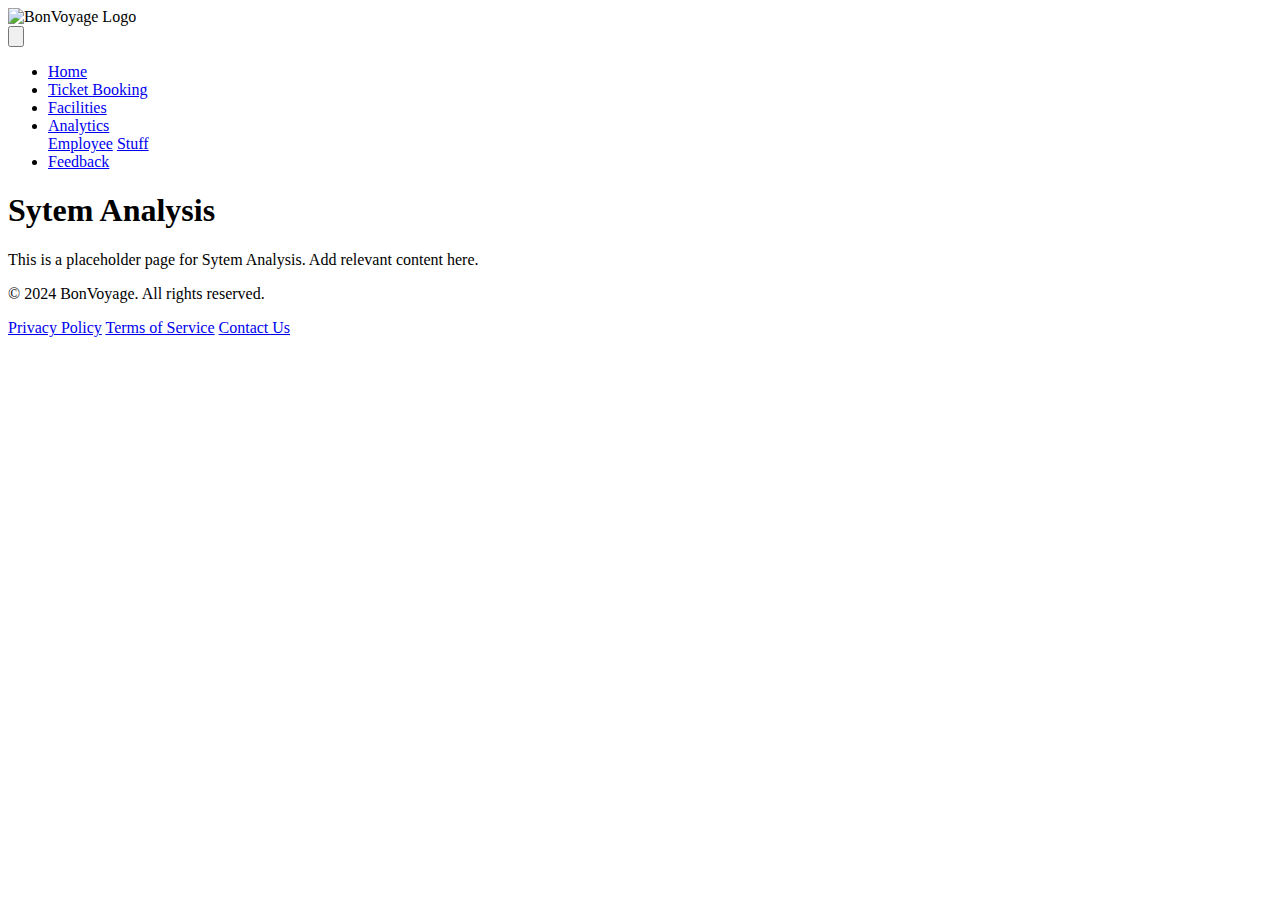
==== pages/analytics.html @ e5d35d82 "added pages and sys structure" ====
<!DOCTYPE html>
<html lang="en">

<head>
    <meta charset="UTF-8">
    <meta name="viewport" content="width=device-width, initial-scale=1.0">
    <title>Sytem Analysis | BonVoyage</title>
    <script src="https://cdn.tailwindcss.com"></script>
    <link href="https://fonts.googleapis.com/css2?family=Paytone+One&display=swap" rel="stylesheet">
</head>

<body class="bg-gray-100">
    <!-- Header -->
    <header class="bg-white shadow">
        <div class="container mx-auto px-6 py-4 flex justify-between items-center">
            <img src="../assets/logo.png" alt="BonVoyage Logo" class="h-12">
            <div>
                <button id="menu-toggle" class="block md:hidden text-gray-800 focus:outline-none">
                    <svg class="h-6 w-6" xmlns="http://www.w3.org/2000/svg" fill="none" viewBox="0 0 24 24" stroke="currentColor">
                        <path stroke-linecap="round" stroke-linejoin="round" stroke-width="2" d="M4 6h16M4 12h16M4 18h16" />
                    </svg>
                </button>
                <nav id="navbar"
                    class="hidden md:flex space-x-6 text-lg md:static absolute bg-white  w-ful md:w-auto shadow md:shadow-none z-10 -translate-x-full md:translate-x-0">
                    <ul class="flex flex-col md:flex-row md:space-x-6">
                        <li><a href="/" class="text-gray-800 hover:text-blue-500 block px-4 py-2">Home</a></li>
                        <li><a href="/pages/ticket-booking.html" class="text-gray-800 hover:text-blue-500 block px-4 py-2">Ticket
                                Booking</a>
                        </li>
                        <li><a href="/pages/facilities.html"
                                class="text-gray-800 hover:text-blue-500 block px-4 py-2">Facilities</a>
                        </li>
                        <li><a href="/pages/analytics.html" class="text-gray-800 hover:text-blue-500 block px-4 py-2">Analytics</a>
                        </li>
                        <a href="/pages/employee.html" class="text-gray-800 hover:text-blue-500">Employee</a>
                        <a href="/pages/stuff.html" class="text-gray-800 hover:text-blue-500">Stuff</a>
                        <li><a href="/pages/feedback.html" class="text-gray-800 hover:text-blue-500 block px-4 py-2">Feedback</a>
                        </li>
                    </ul>
                </nav>
            </div>
        </div>
    </header>

    <!-- Content -->
    <main class="py-12">
        <div class="container mx-auto px-6">
            <h1 class="text-3xl font-bold mb-6">Sytem Analysis</h1>
            <p class="text-gray-700">This is a placeholder page for Sytem Analysis. Add relevant content here.</p>
        </div>
    </main>

    <!-- Footer Section -->
    <footer class="bg-gray-800 py-6">
        <div class="container mx-auto px-6 text-center text-white">
            <p>&copy; 2024 BonVoyage. All rights reserved.</p>
            <div class="mt-4 flex justify-center space-x-4">
                <a href="#" class="text-gray-400 hover:text-white">Privacy Policy</a>
                <a href="#" class="text-gray-400 hover:text-white">Terms of Service</a>
                <a href="#" class="text-gray-400 hover:text-white">Contact Us</a>
            </div>
        </div>
    </footer>
    <script src="/js/main.js"></script>
</body>

</html>
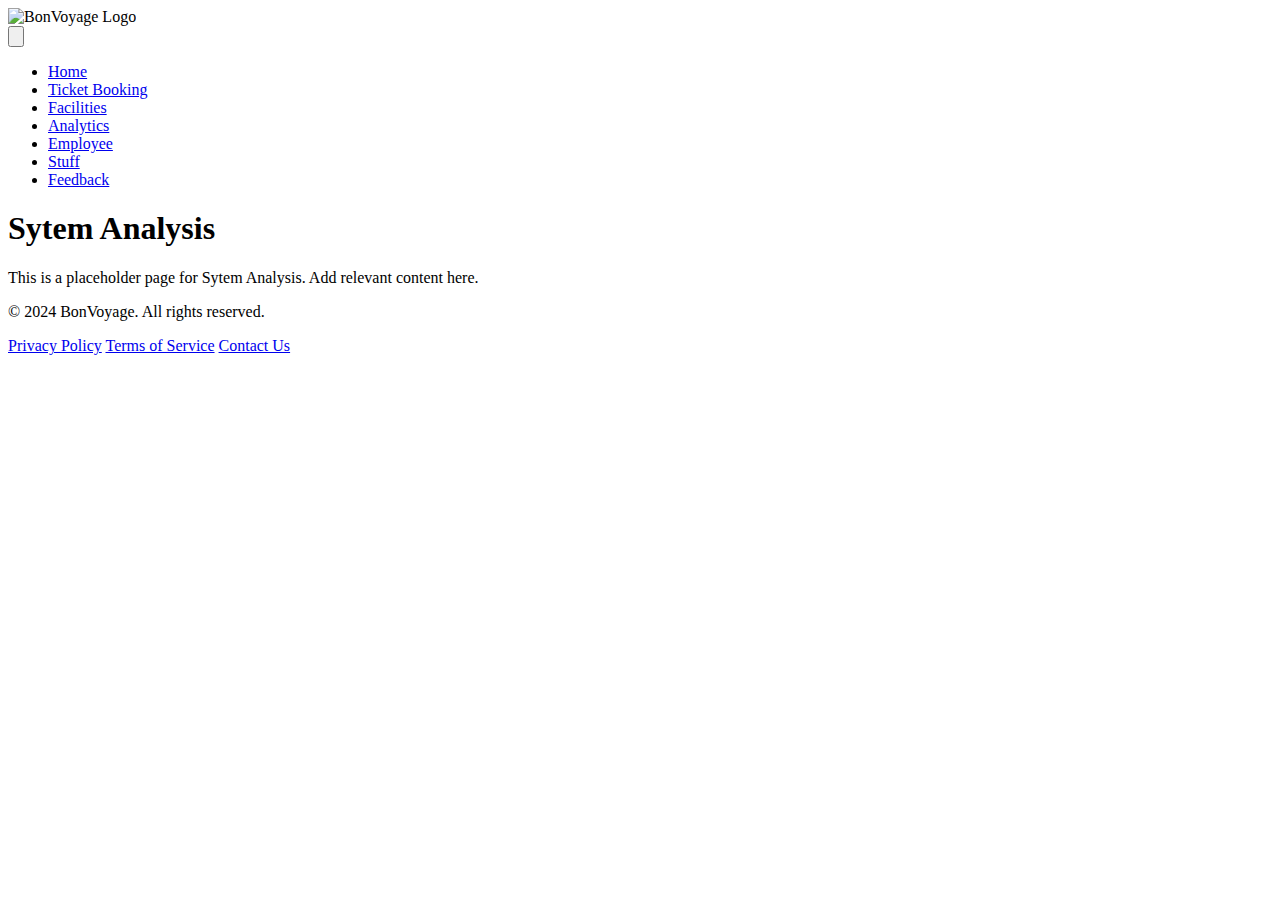
==== commit d45eb6b4: "added pages and sys structure" ====
--- a/pages/analytics.html
+++ b/pages/analytics.html
@@ -25,17 +25,12 @@
                     <ul class="flex flex-col md:flex-row md:space-x-6">
                         <li><a href="/" class="text-gray-800 hover:text-blue-500 block px-4 py-2">Home</a></li>
                         <li><a href="/pages/ticket-booking.html" class="text-gray-800 hover:text-blue-500 block px-4 py-2">Ticket
-                                Booking</a>
-                        </li>
-                        <li><a href="/pages/facilities.html"
-                                class="text-gray-800 hover:text-blue-500 block px-4 py-2">Facilities</a>
-                        </li>
-                        <li><a href="/pages/analytics.html" class="text-gray-800 hover:text-blue-500 block px-4 py-2">Analytics</a>
-                        </li>
-                        <a href="/pages/employee.html" class="text-gray-800 hover:text-blue-500">Employee</a>
-                        <a href="/pages/stuff.html" class="text-gray-800 hover:text-blue-500">Stuff</a>
-                        <li><a href="/pages/feedback.html" class="text-gray-800 hover:text-blue-500 block px-4 py-2">Feedback</a>
-                        </li>
+                                Booking</a></li>
+                        <li><a href="/pages/facilities.html" class="text-gray-800 hover:text-blue-500 block px-4 py-2">Facilities</a></li>
+                        <li><a href="/pages/analytics.html" class="text-gray-800 hover:text-blue-500 block px-4 py-2">Analytics</a></li>
+                        <li><a href="/pages/employee.html" class="text-gray-800 hover:text-blue-500  block px-4 py-2">Employee</a></li>
+                        <li><a href="/pages/stuff.html" class="text-gray-800 hover:text-blue-500  block px-4 py-2">Stuff</a></li>
+                        <li><a href="/pages/feedback.html" class="text-gray-800 hover:text-blue-500 block px-4 py-2">Feedback</a></li>
                     </ul>
                 </nav>
             </div>
